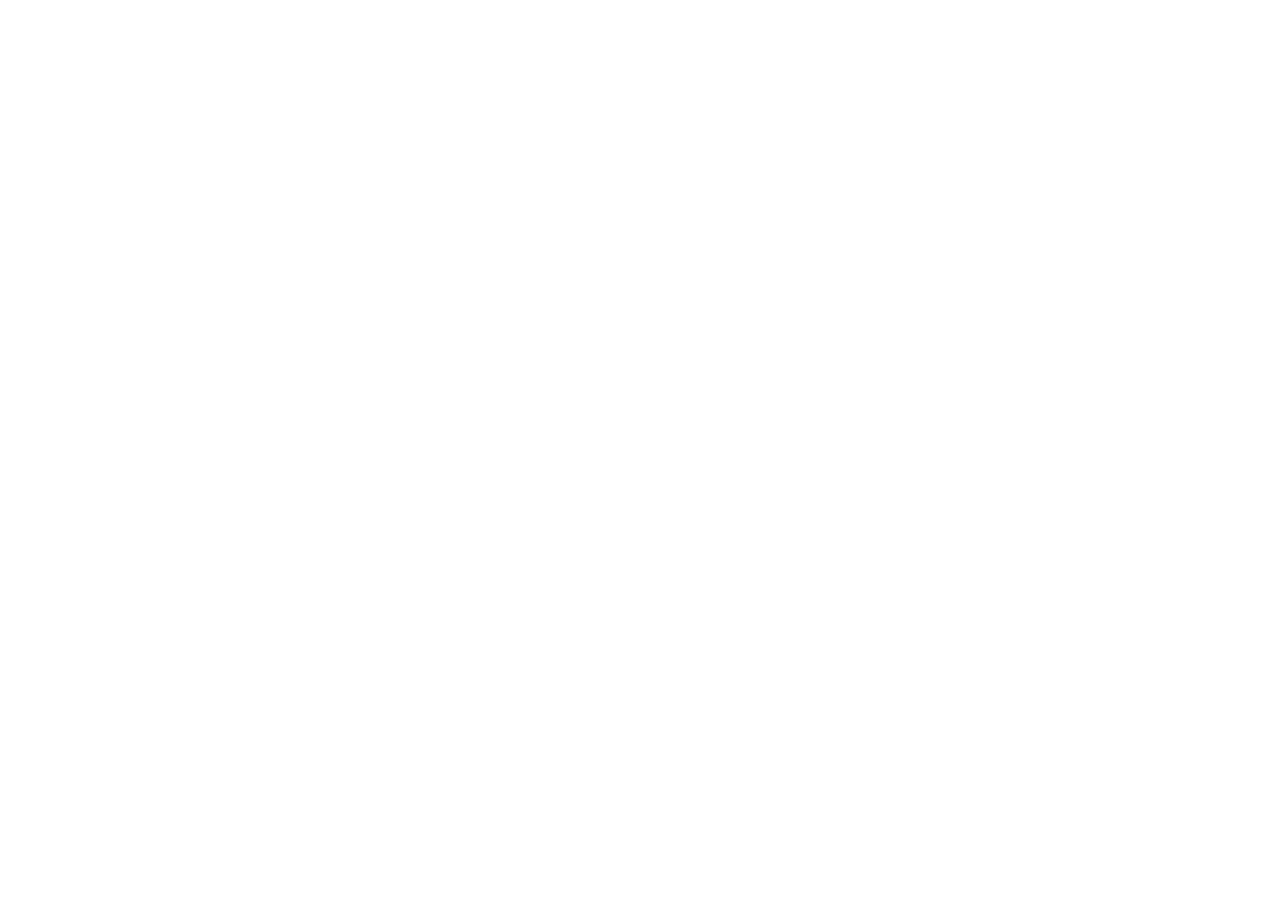
==== index.html @ 94125249 "Update 12/9/20" ====
<!DOCTYPE html>
<html lang="en">
<head>
    <meta charset="UTF-8">
    <meta name="viewport" content="width=device-width, initial-scale=1.0">
    <title>Match Game 1000++</title>
    <link rel="stylesheet" href="./css/style.css">
    <script src="https://code.jquery.com/jquery-3.5.1.js" integrity="sha256-QWo7LDvxbWT2tbbQ97B53yJnYU3WhH/C8ycbRAkjPDc=" crossorigin="anonymous"></script>
    <script src="./js/game.js"></script>
</head>
<body>
</body>
</html>
---- css/style.css ----
.players .player-wrap {
    display: inline;
}

.board-wrap {
    width: 50%;
}

.board {
    display: grid;
    grid-column-gap: 50px;
    grid-gap: 10px 5px;
    justify-content: center;
    grid-template-columns: 100px 100px 100px 100px;
    background-color: grey;
    padding: 10px;
}

.box {
    background-color: green;
    padding: 20px;
    font-size: 1.5em;
    text-align: center;
}
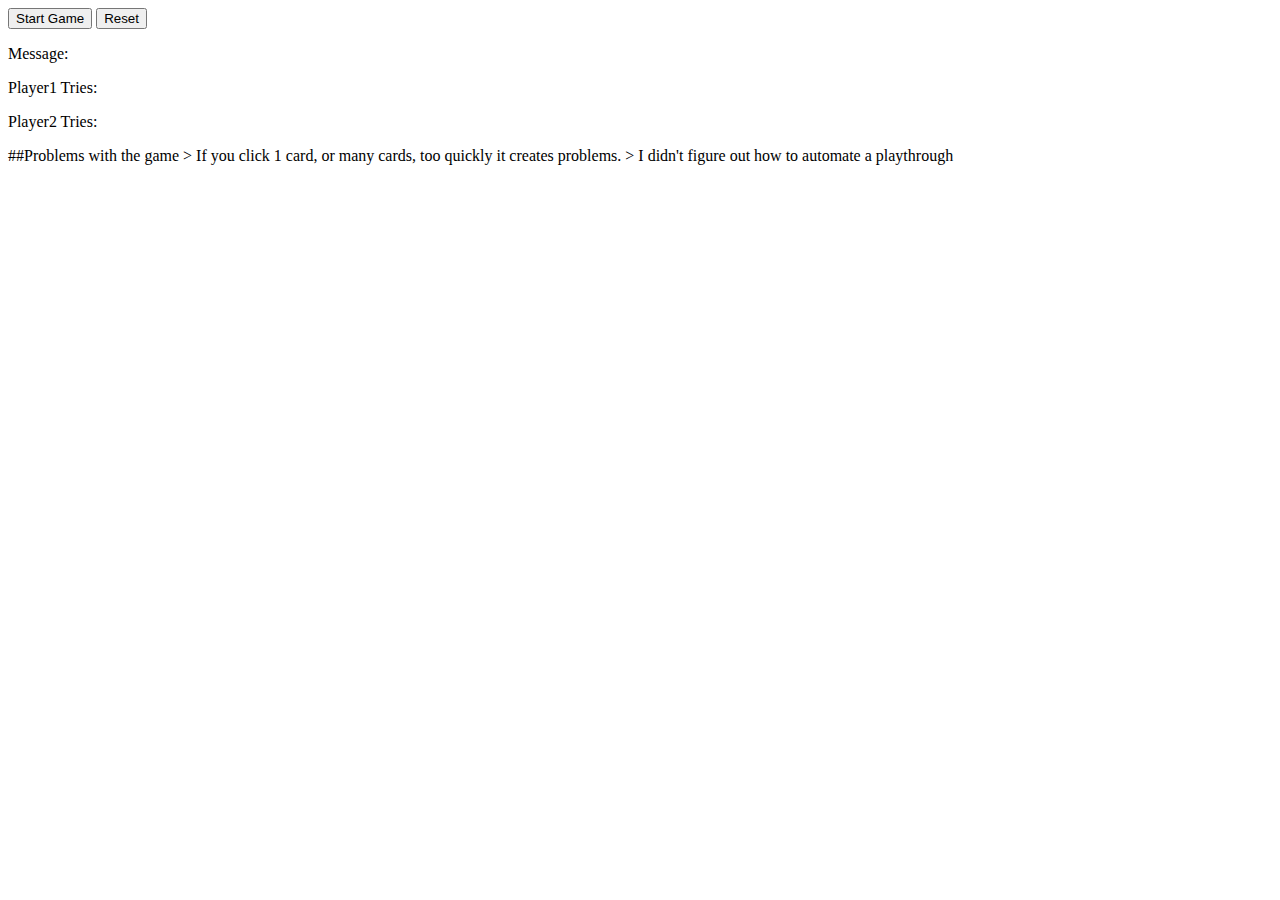
==== commit f5ca41d7: "Update index.html" ====
--- a/index.html
+++ b/index.html
@@ -3,11 +3,38 @@
 <head>
     <meta charset="UTF-8">
     <meta name="viewport" content="width=device-width, initial-scale=1.0">
-    <title>Match Game 1000++</title>
+    <title>Memory Match Game</title>
     <link rel="stylesheet" href="./css/style.css">
     <script src="https://code.jquery.com/jquery-3.5.1.js" integrity="sha256-QWo7LDvxbWT2tbbQ97B53yJnYU3WhH/C8ycbRAkjPDc=" crossorigin="anonymous"></script>
-    <script src="./js/game.js"></script>
+    <script src="./js/scripts.js"></script>
 </head>
 <body>
+
+    <button class="start">Start Game</button>
+    <button class="end">Reset</button>
+
+    <div class="grid-container">
+        <p class="update">Message:<span class="message"></span> </p>
+        <div class="grid">
+        </div>
+    </div>
+
+    <div class="some-other-container">
+        <p class="content"></p>
+        <p class="something"></p>
+    </div>
+
+
+
+    <div class="hint-container">
+        <p class="hint">Player1 Tries: <span class="player1-score"></span></p>
+        <p class="hint">Player2 Tries: <span class="player2-score"></span></p>
+    </div>
+
 </body>
-</html>+</html>
+
+
+##Problems with the game
+> If you click 1 card, or many cards, too quickly it creates problems.
+> I didn't figure out how to automate a playthrough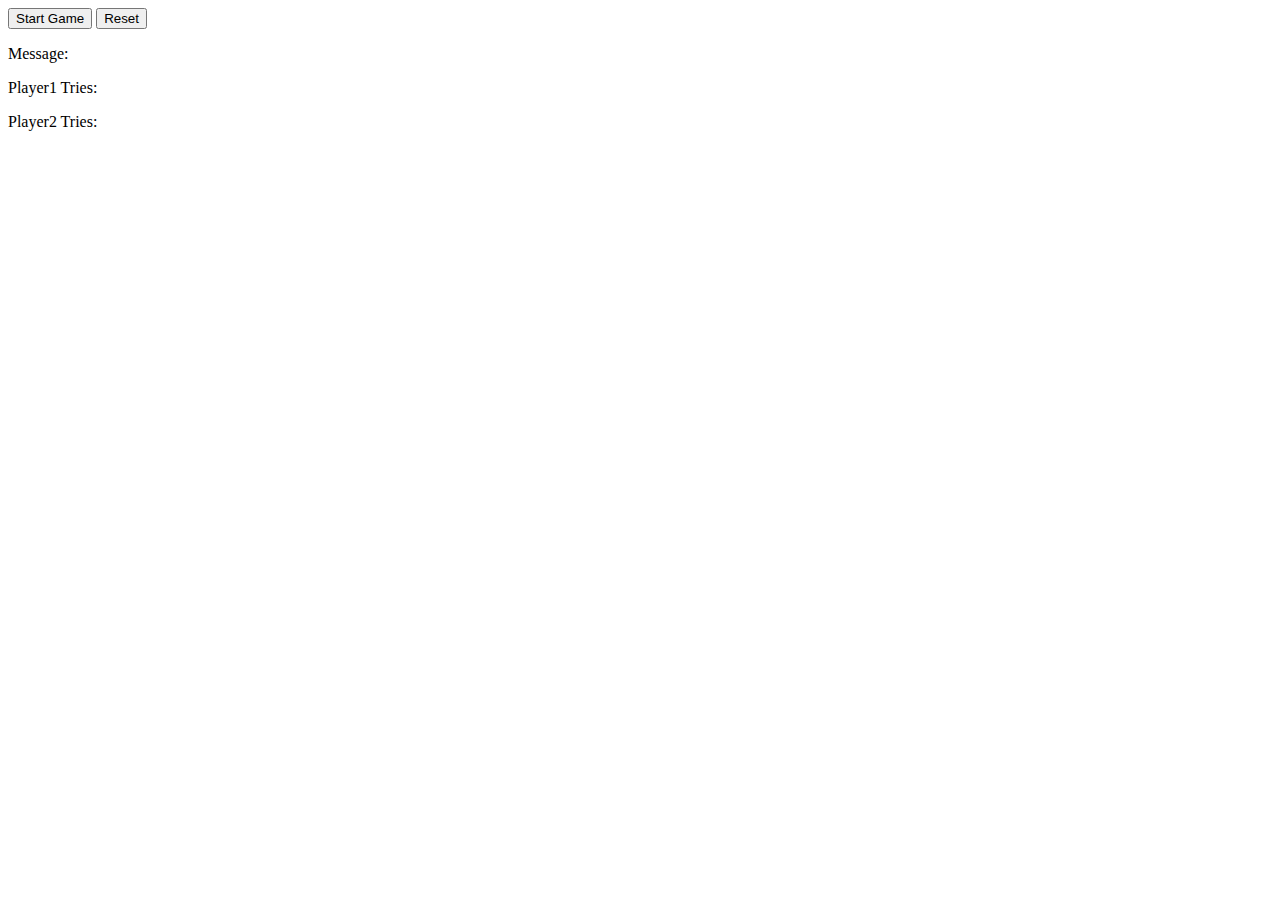
==== commit 381090d1: "Another, another update" ====
--- a/index.html
+++ b/index.html
@@ -3,10 +3,10 @@
 <head>
     <meta charset="UTF-8">
     <meta name="viewport" content="width=device-width, initial-scale=1.0">
-    <title>Memory Match Game</title>
+    <title>Match Game</title>
     <link rel="stylesheet" href="./css/style.css">
     <script src="https://code.jquery.com/jquery-3.5.1.js" integrity="sha256-QWo7LDvxbWT2tbbQ97B53yJnYU3WhH/C8ycbRAkjPDc=" crossorigin="anonymous"></script>
-    <script src="./js/scripts.js"></script>
+    <script src="./js/game.js"></script>
 </head>
 <body>
 
@@ -14,7 +14,7 @@
     <button class="end">Reset</button>
 
     <div class="grid-container">
-        <p class="update">Message:<span class="message"></span> </p>
+        <p class="update">Message: <span class="message"></span></p>
         <div class="grid">
         </div>
     </div>
@@ -24,17 +24,10 @@
         <p class="something"></p>
     </div>
 
-
-
     <div class="hint-container">
-        <p class="hint">Player1 Tries: <span class="player1-score"></span></p>
-        <p class="hint">Player2 Tries: <span class="player2-score"></span></p>
+        <p class="hint">Player1 Tries: <span class="player1-attempts"></span></p>
+        <p class="hint">Player2 Tries: <span class="player2-attempts"></span></p>
     </div>
 
 </body>
-</html>
-
-
-##Problems with the game
-> If you click 1 card, or many cards, too quickly it creates problems.
-> I didn't figure out how to automate a playthrough+</html>